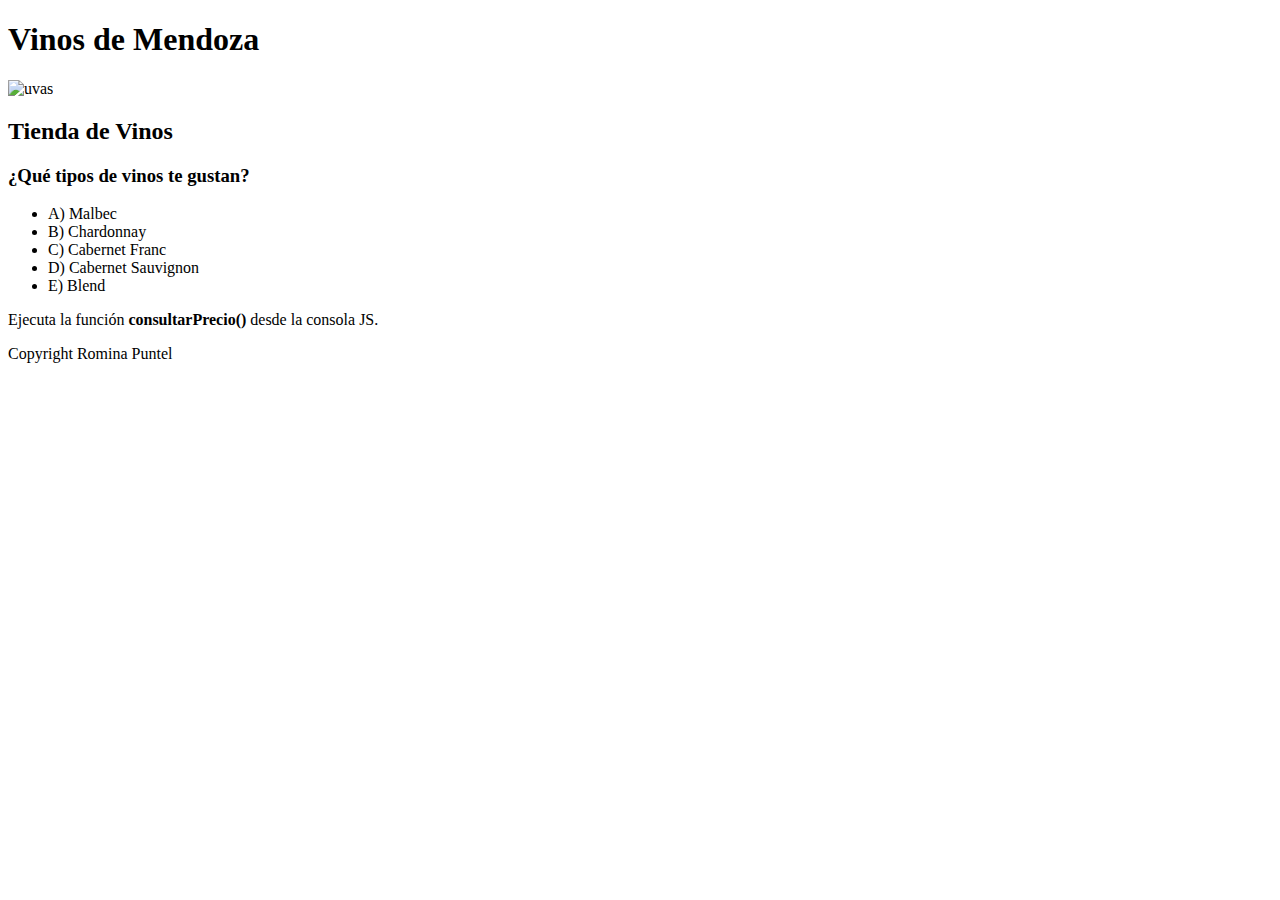
==== index.html @ e84bf6c8 "foto" ====
<!DOCTYPE html>
<html lang="es">

<head>
    <meta charset="UTF-8">
    <title>Vinos de Mendoza</title>
    <meta name="viewport" content="width=device-width, initial-scale=1.0">
    <link rel="stylesheet" href="https://fonts.googleapis.com/css?family=Roboto:300,300italic,700,700italic">
    <link rel="stylesheet" href="https://cdnjs.cloudflare.com/ajax/libs/milligram/1.4.1/milligram.css">
    <link rel="stylesheet" href="./css/stlye.css">
    <script src="./javascript/index.js"></script>
</head>

<body>
    <header>
        <nav>
            <h1>Vinos de Mendoza</h1>
        </nav>

    </header>

    <main>
        <div>
            <div class="contenedor-imagen">
                <img src="assets/viñedos.jpg" alt="uvas">
            </div>

        </div>
        <h2>Tienda de Vinos</h2>
        </section>

        <h3>¿Qué tipos de vinos te gustan?</h3>
        <div class="vinos">
            <ul>
                <li> A) Malbec </li>
                <li> B) Chardonnay </li>
                <li> C) Cabernet Franc</li>
                <li> D) Cabernet Sauvignon</li>
                <li> E) Blend</li>
            </ul>
        </div>

        <div class="div-cotizar">
            <p>Ejecuta la función <strong>consultarPrecio() </strong> desde la consola JS.</p>
        </div>

    </main>
    <footer>
        <p> Copyright Romina Puntel</p>


</body>

</html>
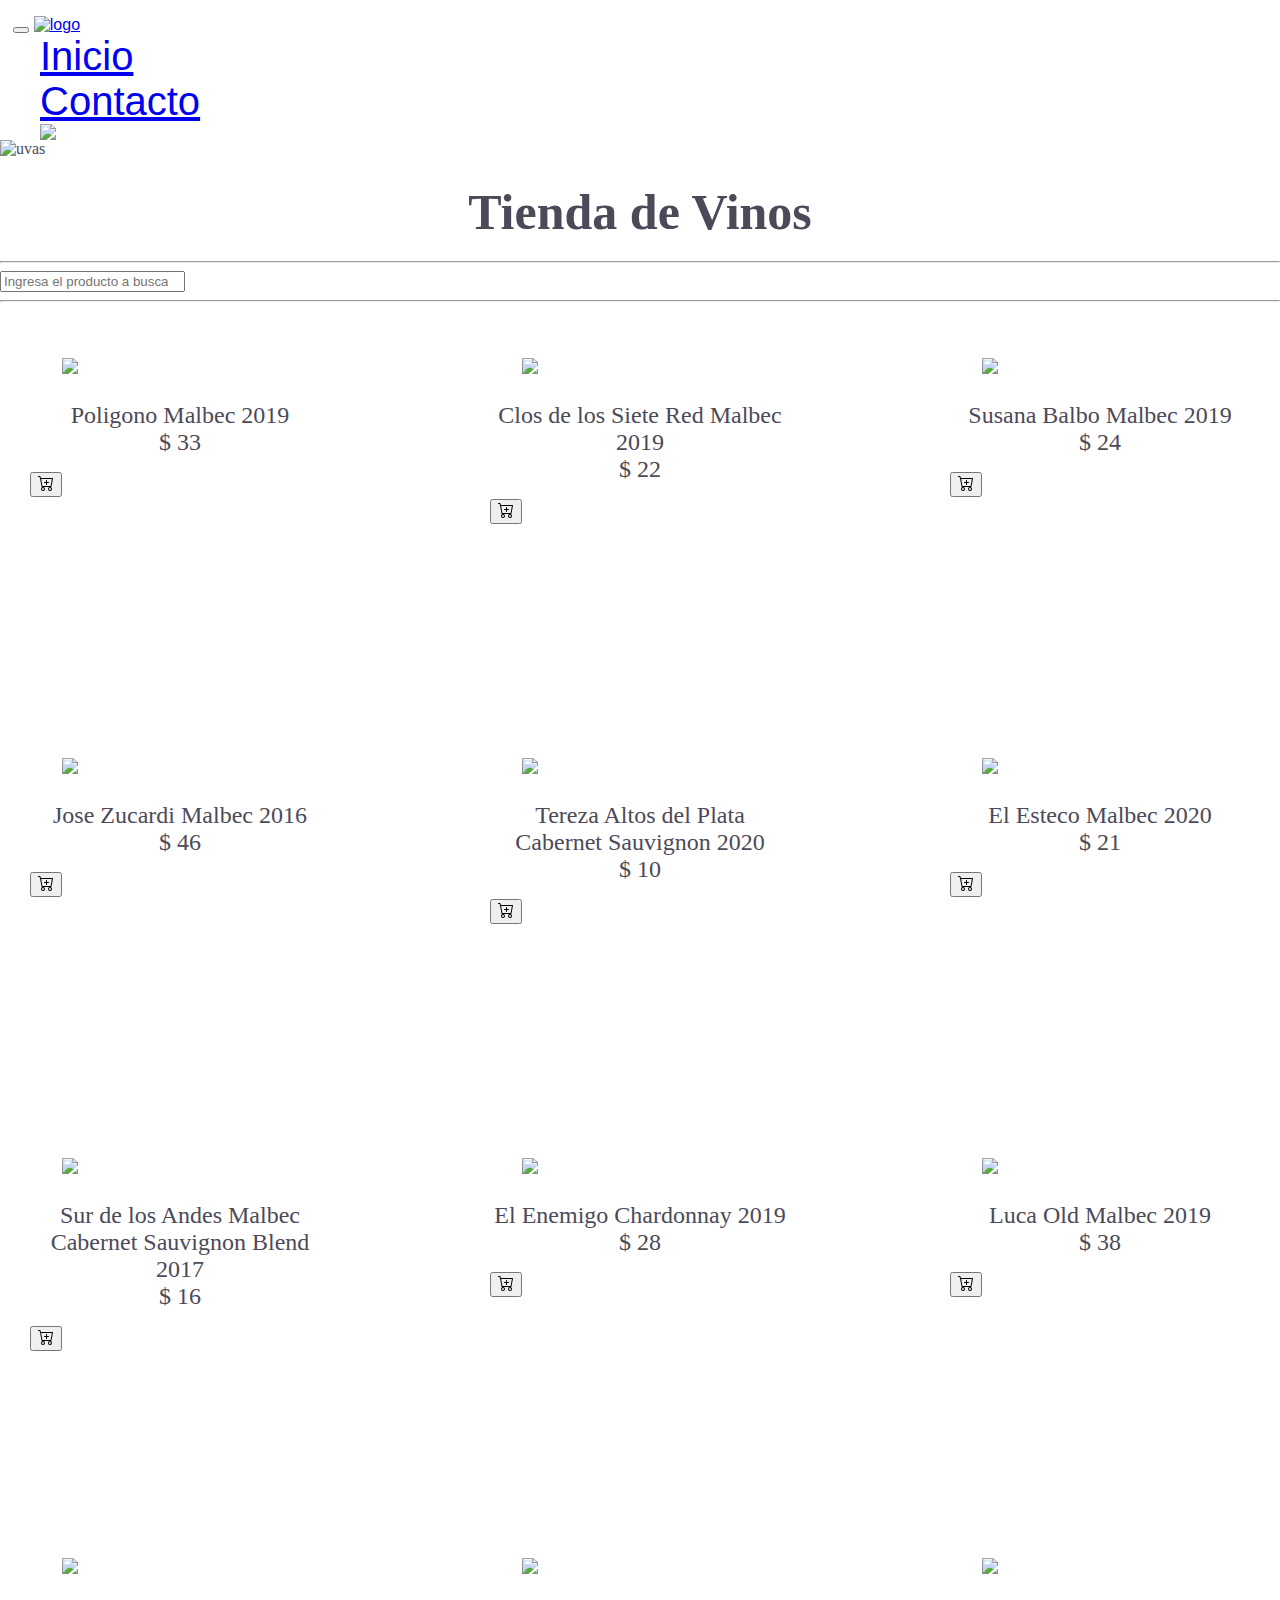
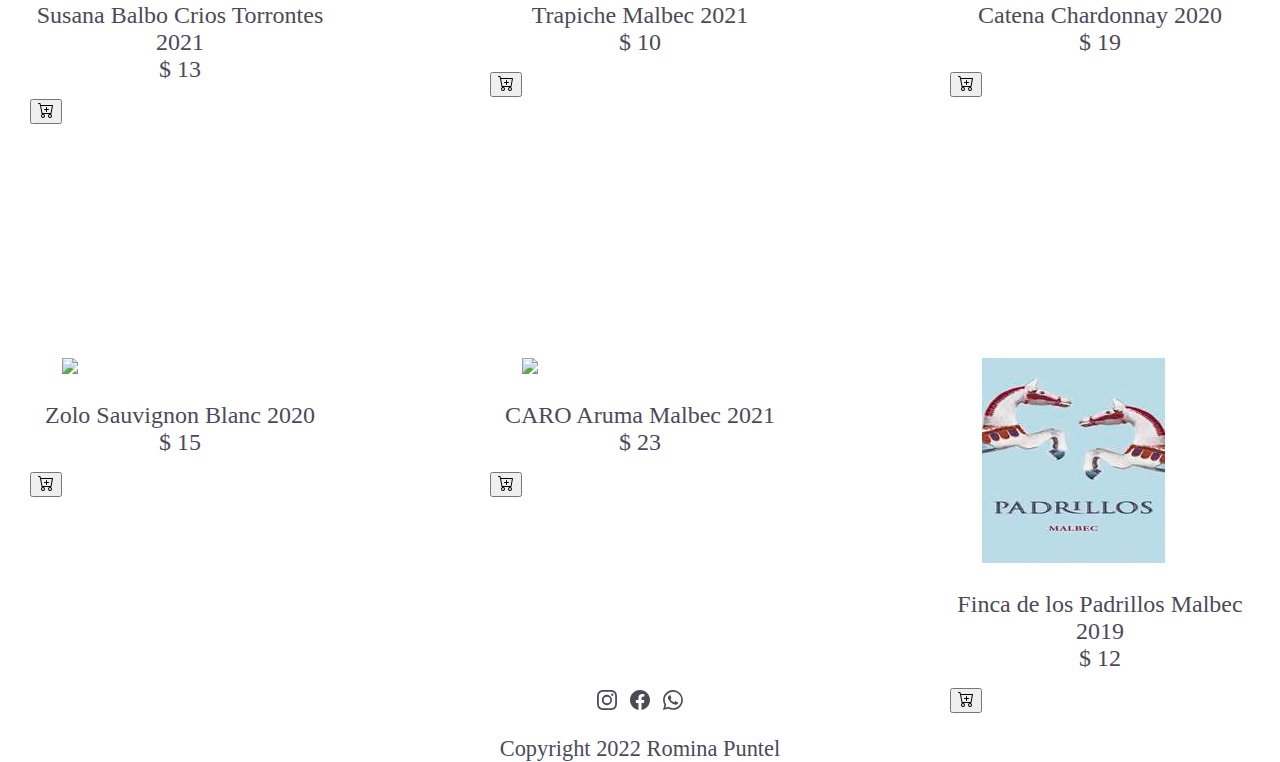
==== commit 22e2f56c: "boton" ====
--- a/index.html
+++ b/index.html
@@ -5,49 +5,85 @@
     <meta charset="UTF-8">
     <title>Vinos de Mendoza</title>
     <meta name="viewport" content="width=device-width, initial-scale=1.0">
+    <link rel="icon" href="assets/favicon.ico" type="image/png">
     <link rel="stylesheet" href="https://fonts.googleapis.com/css?family=Roboto:300,300italic,700,700italic">
     <link rel="stylesheet" href="https://cdnjs.cloudflare.com/ajax/libs/milligram/1.4.1/milligram.css">
+    <link href="https://cdn.jsdelivr.net/npm/bootstrap@5.2.1/dist/css/bootstrap.min.css" rel="stylesheet"
+        integrity="sha384-iYQeCzEYFbKjA/T2uDLTpkwGzCiq6soy8tYaI1GyVh/UjpbCx/TYkiZhlZB6+fzT" crossorigin="anonymous">
     <link rel="stylesheet" href="./css/stlye.css">
     <script src="./javascript/index.js"></script>
+    <script src="./javascript/plantilla.js"></script>
+    <script src="./javascript/productos.js"></script>
+    <script defer src="./javascript/dom.js"></script>
+
 </head>
 
 <body>
     <header>
-        <nav>
-            <h1>Vinos de Mendoza</h1>
+        <nav class="navbar navbar-expand-lg bg-light">
+            <div class="container-fluid">
+                <button class="navbar-toggler" type="button" data-bs-toggle="collapse"
+                    data-bs-target="#navbarNavAltMarkup" aria-controls="navbarNavAltMarkup" aria-expanded="false"
+                    aria-label="Toggle navigation">
+                    <span class="navbar-toggler-icon"></span>
+                </button>
+                <a class="navbar-brand" href="./index.html">
+                    <img src="./assets/logo.png" alt="logo"></a>
+                <div class="collapse navbar-collapse" id="navbarNavAltMarkup">
+                    <div class="navbar-nav">
+                        <a class="nav-link" href="#">Inicio</a>
+                        <a class="nav-link" href="./contacto.html">Contacto</a>
+                        <img src="assets/cart3.svg" class="carrito">
+                    </div>
+                </div>
+            </div>
         </nav>
-
     </header>
 
+
+    <div>
+        <div class="contenedor-imagen">
+            <img src="assets/vinos.jpg" alt="uvas">
+        </div>
+
+    </div>
+    <h3>Tienda de Vinos</h3>
+    <hr>
+    <input type="search" id="inputSearch" placeholder="Ingresa el producto a buscar" class="">
+    <hr>
     <main>
-        <div>
-            <div class="contenedor-imagen">
-                <img src="assets/viñedos.jpg" alt="uvas">
-            </div>
+        <div class="container" id="container">
+
 
         </div>
-        <h2>Tienda de Vinos</h2>
-        </section>
+    </main>
 
-        <h3>¿Qué tipos de vinos te gustan?</h3>
-        <div class="vinos">
-            <ul>
-                <li> A) Malbec </li>
-                <li> B) Chardonnay </li>
-                <li> C) Cabernet Franc</li>
-                <li> D) Cabernet Sauvignon</li>
-                <li> E) Blend</li>
-            </ul>
-        </div>
+    <footer>
+        <nav id="rrss">
+            <a href="https://www.instagram.com/" target="_blank"> <svg xmlns="http://www.w3.org/2000/svg" width="20"
+                    height="20" fill="currentColor" class="bi bi-instagram" viewBox="0 0 16 16">
+                    <path
+                        d="M8 0C5.829 0 5.556.01 4.703.048 3.85.088 3.269.222 2.76.42a3.917 3.917 0 0 0-1.417.923A3.927 3.927 0 0 0 .42 2.76C.222 3.268.087 3.85.048 4.7.01 5.555 0 5.827 0 8.001c0 2.172.01 2.444.048 3.297.04.852.174 1.433.372 1.942.205.526.478.972.923 1.417.444.445.89.719 1.416.923.51.198 1.09.333 1.942.372C5.555 15.99 5.827 16 8 16s2.444-.01 3.298-.048c.851-.04 1.434-.174 1.943-.372a3.916 3.916 0 0 0 1.416-.923c.445-.445.718-.891.923-1.417.197-.509.332-1.09.372-1.942C15.99 10.445 16 10.173 16 8s-.01-2.445-.048-3.299c-.04-.851-.175-1.433-.372-1.941a3.926 3.926 0 0 0-.923-1.417A3.911 3.911 0 0 0 13.24.42c-.51-.198-1.092-.333-1.943-.372C10.443.01 10.172 0 7.998 0h.003zm-.717 1.442h.718c2.136 0 2.389.007 3.232.046.78.035 1.204.166 1.486.275.373.145.64.319.92.599.28.28.453.546.598.92.11.281.24.705.275 1.485.039.843.047 1.096.047 3.231s-.008 2.389-.047 3.232c-.035.78-.166 1.203-.275 1.485a2.47 2.47 0 0 1-.599.919c-.28.28-.546.453-.92.598-.28.11-.704.24-1.485.276-.843.038-1.096.047-3.232.047s-2.39-.009-3.233-.047c-.78-.036-1.203-.166-1.485-.276a2.478 2.478 0 0 1-.92-.598 2.48 2.48 0 0 1-.6-.92c-.109-.281-.24-.705-.275-1.485-.038-.843-.046-1.096-.046-3.233 0-2.136.008-2.388.046-3.231.036-.78.166-1.204.276-1.486.145-.373.319-.64.599-.92.28-.28.546-.453.92-.598.282-.11.705-.24 1.485-.276.738-.034 1.024-.044 2.515-.045v.002zm4.988 1.328a.96.96 0 1 0 0 1.92.96.96 0 0 0 0-1.92zm-4.27 1.122a4.109 4.109 0 1 0 0 8.217 4.109 4.109 0 0 0 0-8.217zm0 1.441a2.667 2.667 0 1 1 0 5.334 2.667 2.667 0 0 1 0-5.334z" />
+                </svg> </a>
+            <a href="http://www.facebook.com" target="_blank"><svg xmlns="http://www.w3.org/2000/svg" width="20"
+                    height="20" fill="currentColor" class="bi bi-facebook" viewBox="0 0 16 16">
+                    <path
+                        d="M16 8.049c0-4.446-3.582-8.05-8-8.05C3.58 0-.002 3.603-.002 8.05c0 4.017 2.926 7.347 6.75 7.951v-5.625h-2.03V8.05H6.75V6.275c0-2.017 1.195-3.131 3.022-3.131.876 0 1.791.157 1.791.157v1.98h-1.009c-.993 0-1.303.621-1.303 1.258v1.51h2.218l-.354 2.326H9.25V16c3.824-.604 6.75-3.934 6.75-7.951z" />
+                </svg></a>
+            <a href="https://wa.me/5401130045019?text=Me%20interesa%20saber%20sobre%20tus%20servicios!"
+                target="blank"><svg xmlns="http://www.w3.org/2000/svg" width="20" height="20" fill="currentColor"
+                    class="bi bi-whatsapp" viewBox="0 0 16 16">
+                    <path
+                        d="M13.601 2.326A7.854 7.854 0 0 0 7.994 0C3.627 0 .068 3.558.064 7.926c0 1.399.366 2.76 1.057 3.965L0 16l4.204-1.102a7.933 7.933 0 0 0 3.79.965h.004c4.368 0 7.926-3.558 7.93-7.93A7.898 7.898 0 0 0 13.6 2.326zM7.994 14.521a6.573 6.573 0 0 1-3.356-.92l-.24-.144-2.494.654.666-2.433-.156-.251a6.56 6.56 0 0 1-1.007-3.505c0-3.626 2.957-6.584 6.591-6.584a6.56 6.56 0 0 1 4.66 1.931 6.557 6.557 0 0 1 1.928 4.66c-.004 3.639-2.961 6.592-6.592 6.592zm3.615-4.934c-.197-.099-1.17-.578-1.353-.646-.182-.065-.315-.099-.445.099-.133.197-.513.646-.627.775-.114.133-.232.148-.43.05-.197-.1-.836-.308-1.592-.985-.59-.525-.985-1.175-1.103-1.372-.114-.198-.011-.304.088-.403.087-.088.197-.232.296-.346.1-.114.133-.198.198-.33.065-.134.034-.248-.015-.347-.05-.099-.445-1.076-.612-1.47-.16-.389-.323-.335-.445-.34-.114-.007-.247-.007-.38-.007a.729.729 0 0 0-.529.247c-.182.198-.691.677-.691 1.654 0 .977.71 1.916.81 2.049.098.133 1.394 2.132 3.383 2.992.47.205.84.326 1.129.418.475.152.904.129 1.246.08.38-.058 1.171-.48 1.338-.943.164-.464.164-.86.114-.943-.049-.084-.182-.133-.38-.232z" />
+                </svg></a>
+        </nav>
+        <p class="copyright">Copyright 2022 Romina Puntel</p>
 
-        <div class="div-cotizar">
-            <p>Ejecuta la función <strong>consultarPrecio() </strong> desde la consola JS.</p>
-        </div>
+    </footer>
 
-    </main>
-    <footer>
-        <p> Copyright Romina Puntel</p>
-
+    <script src="https://cdn.jsdelivr.net/npm/bootstrap@5.2.2/dist/js/bootstrap.bundle.min.js"
+        integrity="sha384-OERcA2EqjJCMA+/3y+gxIOqMEjwtxJY7qPCqsdltbNJuaOe923+mo//f6V8Qbsw3"
+        crossorigin="anonymous"></script>
 
 </body>
 
--- a/css/stlye.css
+++ b/css/stlye.css
@@ -0,0 +1,146 @@
+body {
+    margin: 0;
+    padding: 0;
+    width: 100%;
+    color: #4C4A59;
+}
+
+header {
+    position: relative;
+    width: 100%;
+    font-family: "Open Sans", sans-serif;
+    background-color: #FFFFFF;
+}
+
+header .container {
+    display: flex;
+    justify-content: space-between;
+    background-color: #FFFFFF;
+}
+
+header .navbar {
+    align-items: baseline;
+    justify-content: space-between;
+    padding: 0;
+}
+
+header #navbarNavAltMarkup {
+    flex-basis: 100%;
+    flex-grow: 1;
+    justify-content: flex-end;
+}
+
+header .navbar-toggler {
+    position: inherit;
+    margin-left: 1em;
+    margin-top: 2em;
+}
+
+header nav a img {
+    width: 30em;
+    margin-top: 0;
+}
+
+header nav ul li a {
+    text-decoration: none;
+}
+
+.navbar-nav {
+    color: #4C4A59;
+    display: flex;
+    flex-direction: column;
+    column-gap: 30px;
+    margin-left: 1em;
+    font-size: 2.5em;
+}
+
+.carrito {
+    width: 1.5em;
+    color: #4C4A59;
+}
+
+.container {
+    gap: 100px;
+    display: flex;
+    flex-direction: row;
+    flex-wrap: wrap;
+    justify-content: flex-start;
+}
+
+.card {
+    height: 300px;
+    width: 300px;
+    border: none;
+    margin: 0 auto;
+}
+
+.card-price {
+    text-align: center;
+    font-size: 1.5em;
+}
+
+.card-image {
+    justify-content: center;
+    width: 17em;
+    margin-top: 3em;
+    margin-left: 2em;
+}
+
+.card-name {
+    text-align: center;
+    color: #4C4A59;
+    font-size: 1.5em;
+    margin-top: 1em;
+}
+
+.card-button {
+    align-self: center;
+    margin-top: 1em;
+}
+
+h3 {
+    display: flex;
+    justify-content: center;
+    align-items: center;
+    margin-bottom: 20px;
+    margin-top: 25px;
+    font-size: 50px;
+}
+
+.div-cotizar p {
+    text-align: center;
+}
+
+footer {
+    margin-top: 5em;
+    margin-bottom: 0;
+    width: 100%;
+}
+
+footer #rrss {
+    display: flex;
+    flex-direction: row;
+    justify-content: space-around;
+    width: 100px;
+    margin: 2em auto 0;
+}
+
+footer #rrss svg {
+    color: #4C4A59;
+    transition-duration: all 2s;
+    transition-property: transform;
+    transition-timing-function: ease;
+    transition-delay: 1s;
+    font-size: 1.8em;
+}
+
+footer #rrss svg .hover {
+    transform: scale(1.2, 1.2);
+    color: #4C4A59;
+}
+
+footer .copyright {
+    text-align: center;
+    font-size: 1.4em;
+    margin-bottom: 0;
+}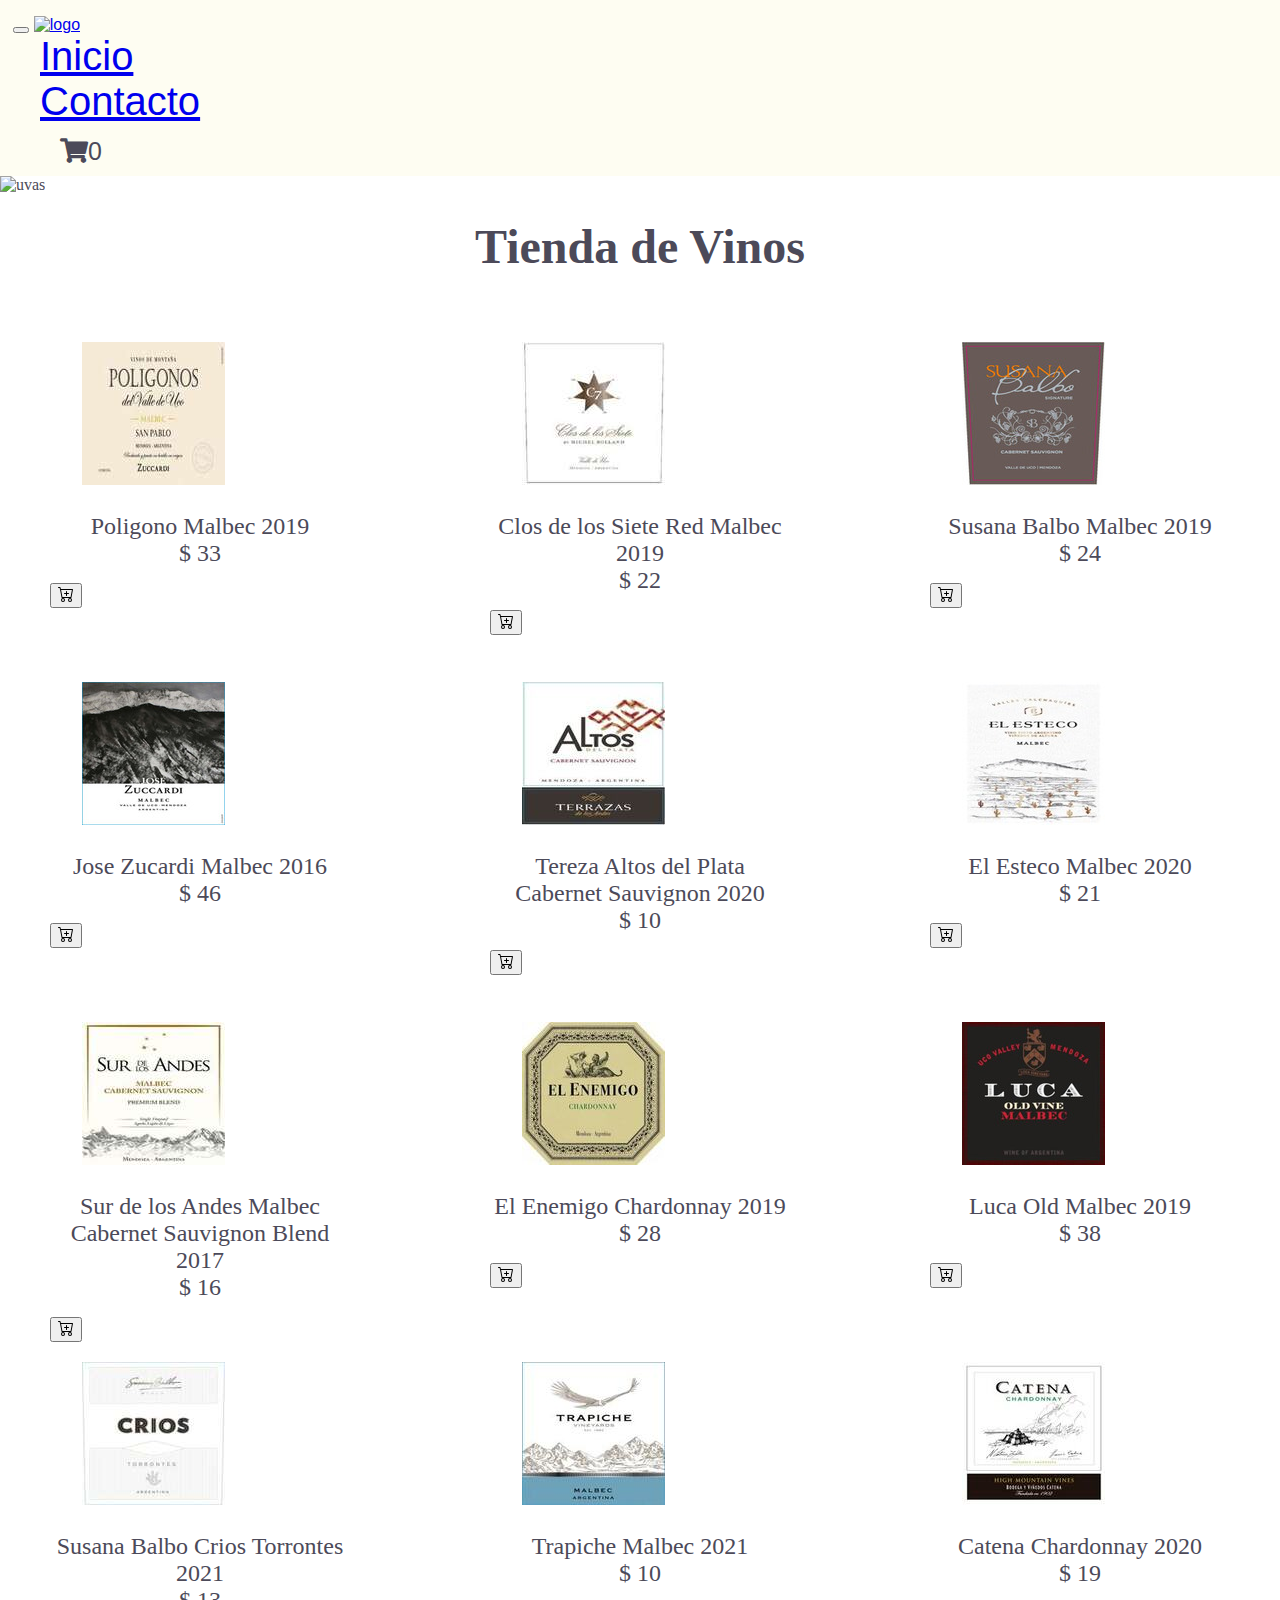
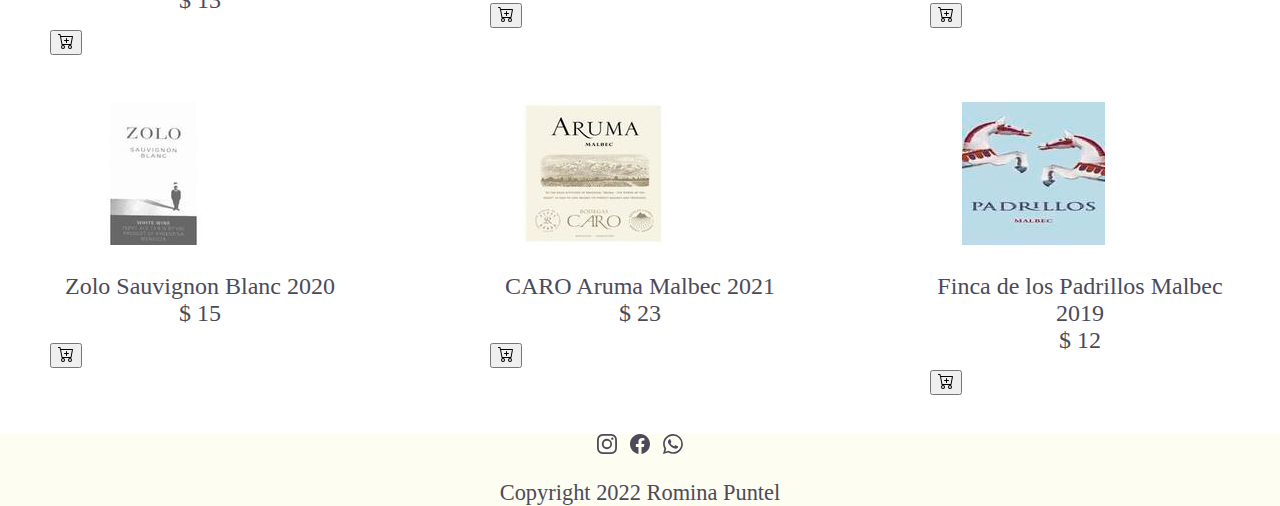
==== commit 72686eca: "carritomodificaciones" ====
--- a/index.html
+++ b/index.html
@@ -10,11 +10,15 @@
     <link rel="stylesheet" href="https://cdnjs.cloudflare.com/ajax/libs/milligram/1.4.1/milligram.css">
     <link href="https://cdn.jsdelivr.net/npm/bootstrap@5.2.1/dist/css/bootstrap.min.css" rel="stylesheet"
         integrity="sha384-iYQeCzEYFbKjA/T2uDLTpkwGzCiq6soy8tYaI1GyVh/UjpbCx/TYkiZhlZB6+fzT" crossorigin="anonymous">
+    <link href="https://use.fontawesome.com/releases/v5.0.1/css/all.css" rel="stylesheet">
     <link rel="stylesheet" href="./css/stlye.css">
-    <script src="./javascript/index.js"></script>
+    <link rel="stylesheet" type="text/css" href="https://cdn.jsdelivr.net/npm/toastify-js/src/toastify.min.css" />
+    <script src="//cdn.jsdelivr.net/npm/sweetalert2@11"></script>
+    <script src="https://cdn.jsdelivr.net/npm/toastify-js"></script>
     <script src="./javascript/plantilla.js"></script>
-    <script src="./javascript/productos.js"></script>
-    <script defer src="./javascript/dom.js"></script>
+    <script defer src="./javascript/carrito.js"></script>
+    <script src="javascript/alert.js"></script>
+    <script defer src="./javascript/index.js"></script>
 
 </head>
 
@@ -33,10 +37,12 @@
                     <div class="navbar-nav">
                         <a class="nav-link" href="#">Inicio</a>
                         <a class="nav-link" href="./contacto.html">Contacto</a>
-                        <img src="assets/cart3.svg" class="carrito">
+                        <a href="./checkout.html">
+                            <button id="boton-carrito"><i class="fas fa-shopping-cart"></i><span
+                                    id="contadorCarrito">0</span></button>
+                        </a>
                     </div>
                 </div>
-            </div>
         </nav>
     </header>
 
@@ -48,9 +54,7 @@
 
     </div>
     <h3>Tienda de Vinos</h3>
-    <hr>
-    <input type="search" id="inputSearch" placeholder="Ingresa el producto a buscar" class="">
-    <hr>
+
     <main>
         <div class="container" id="container">
 
@@ -80,11 +84,11 @@
         <p class="copyright">Copyright 2022 Romina Puntel</p>
 
     </footer>
-
     <script src="https://cdn.jsdelivr.net/npm/bootstrap@5.2.2/dist/js/bootstrap.bundle.min.js"
         integrity="sha384-OERcA2EqjJCMA+/3y+gxIOqMEjwtxJY7qPCqsdltbNJuaOe923+mo//f6V8Qbsw3"
         crossorigin="anonymous"></script>
 
+    <script type="text/javascript" src="https://cdn.jsdelivr.net/npm/toastify-js"></script>
 </body>
 
 </html>--- a/css/stlye.css
+++ b/css/stlye.css
@@ -9,13 +9,15 @@
     position: relative;
     width: 100%;
     font-family: "Open Sans", sans-serif;
-    background-color: #FFFFFF;
 }
 
 header .container {
     display: flex;
     justify-content: space-between;
-    background-color: #FFFFFF;
+}
+
+.container-fluid {
+    background-color: #FEFDF2;
 }
 
 header .navbar {
@@ -60,12 +62,14 @@
 }
 
 .container {
-    gap: 100px;
+    gap: 40px;
     display: flex;
     flex-direction: row;
     flex-wrap: wrap;
     justify-content: flex-start;
 }
+
+
 
 .card {
     height: 300px;
@@ -80,7 +84,7 @@
 }
 
 .card-image {
-    justify-content: center;
+    align-self: center;
     width: 17em;
     margin-top: 3em;
     margin-left: 2em;
@@ -96,6 +100,44 @@
 .card-button {
     align-self: center;
     margin-top: 1em;
+}
+
+#boton-carrito {
+    border: none;
+    color: #4C4A59;
+    font-size: 25px;
+    background-color: #FEFDF2;
+    border-radius: 50%;
+    padding: 10px 20px;
+    transition: all .3s;
+}
+
+#compra {
+    border: none;
+    background-color: #4C4A59;
+    align-items: center;
+}
+
+#boton-carrito:hover {
+    cursor: pointer;
+    color: white;
+    background-color: royalblue;
+}
+
+#boton-carrito:focus {
+    outline: none;
+}
+
+.titulos {
+    font-size: 18px
+}
+
+.checkoutCarrito {
+    font-size: 14px;
+}
+
+#compra {
+    margin-left: 67em;
 }
 
 h3 {
@@ -104,10 +146,74 @@
     align-items: center;
     margin-bottom: 20px;
     margin-top: 25px;
-    font-size: 50px;
+    font-size: 3em;
+}
+
+
+h1 {
+    font-size: 3em;
+    text-align: center;
+    margin-top: 1em;
+    margin-bottom: 2em;
+
+}
+
+table {
+    max-width: 800px;
 }
 
 .div-cotizar p {
+    text-align: center;
+}
+
+.precioProducto {
+    font-size: 18px;
+    text-align: center;
+}
+
+table {
+    margin: 0 auto;
+    width: 100%;
+    margin-bottom: 60px;
+}
+
+form {
+    margin-top: 5em;
+    max-width: 500px;
+    margin: 30px auto;
+    text-align: left;
+    font-family: "Open Sans", sans-serif;
+}
+
+form div {
+    margin-bottom: 1em;
+}
+
+form label {
+    display: block;
+}
+
+form input[type=text],
+form textarea,
+form input[type=email],
+form input[type=tel] {
+    width: 100%;
+    padding: 4px;
+    box-sizing: border-box;
+}
+
+form input[type=submit],
+form input[type=reset] {
+    border: 0;
+    padding: 2px 10px;
+    background-color: #4C4A59;
+}
+
+.botonesForm {
+    margin-bottom: 12em;
+}
+
+.botonComprar {
     text-align: center;
 }
 
@@ -115,6 +221,7 @@
     margin-top: 5em;
     margin-bottom: 0;
     width: 100%;
+    background-color: #FEFDF2;
 }
 
 footer #rrss {
@@ -123,6 +230,7 @@
     justify-content: space-around;
     width: 100px;
     margin: 2em auto 0;
+    margin-bottom: 1em;
 }
 
 footer #rrss svg {
@@ -139,6 +247,7 @@
     color: #4C4A59;
 }
 
+
 footer .copyright {
     text-align: center;
     font-size: 1.4em;
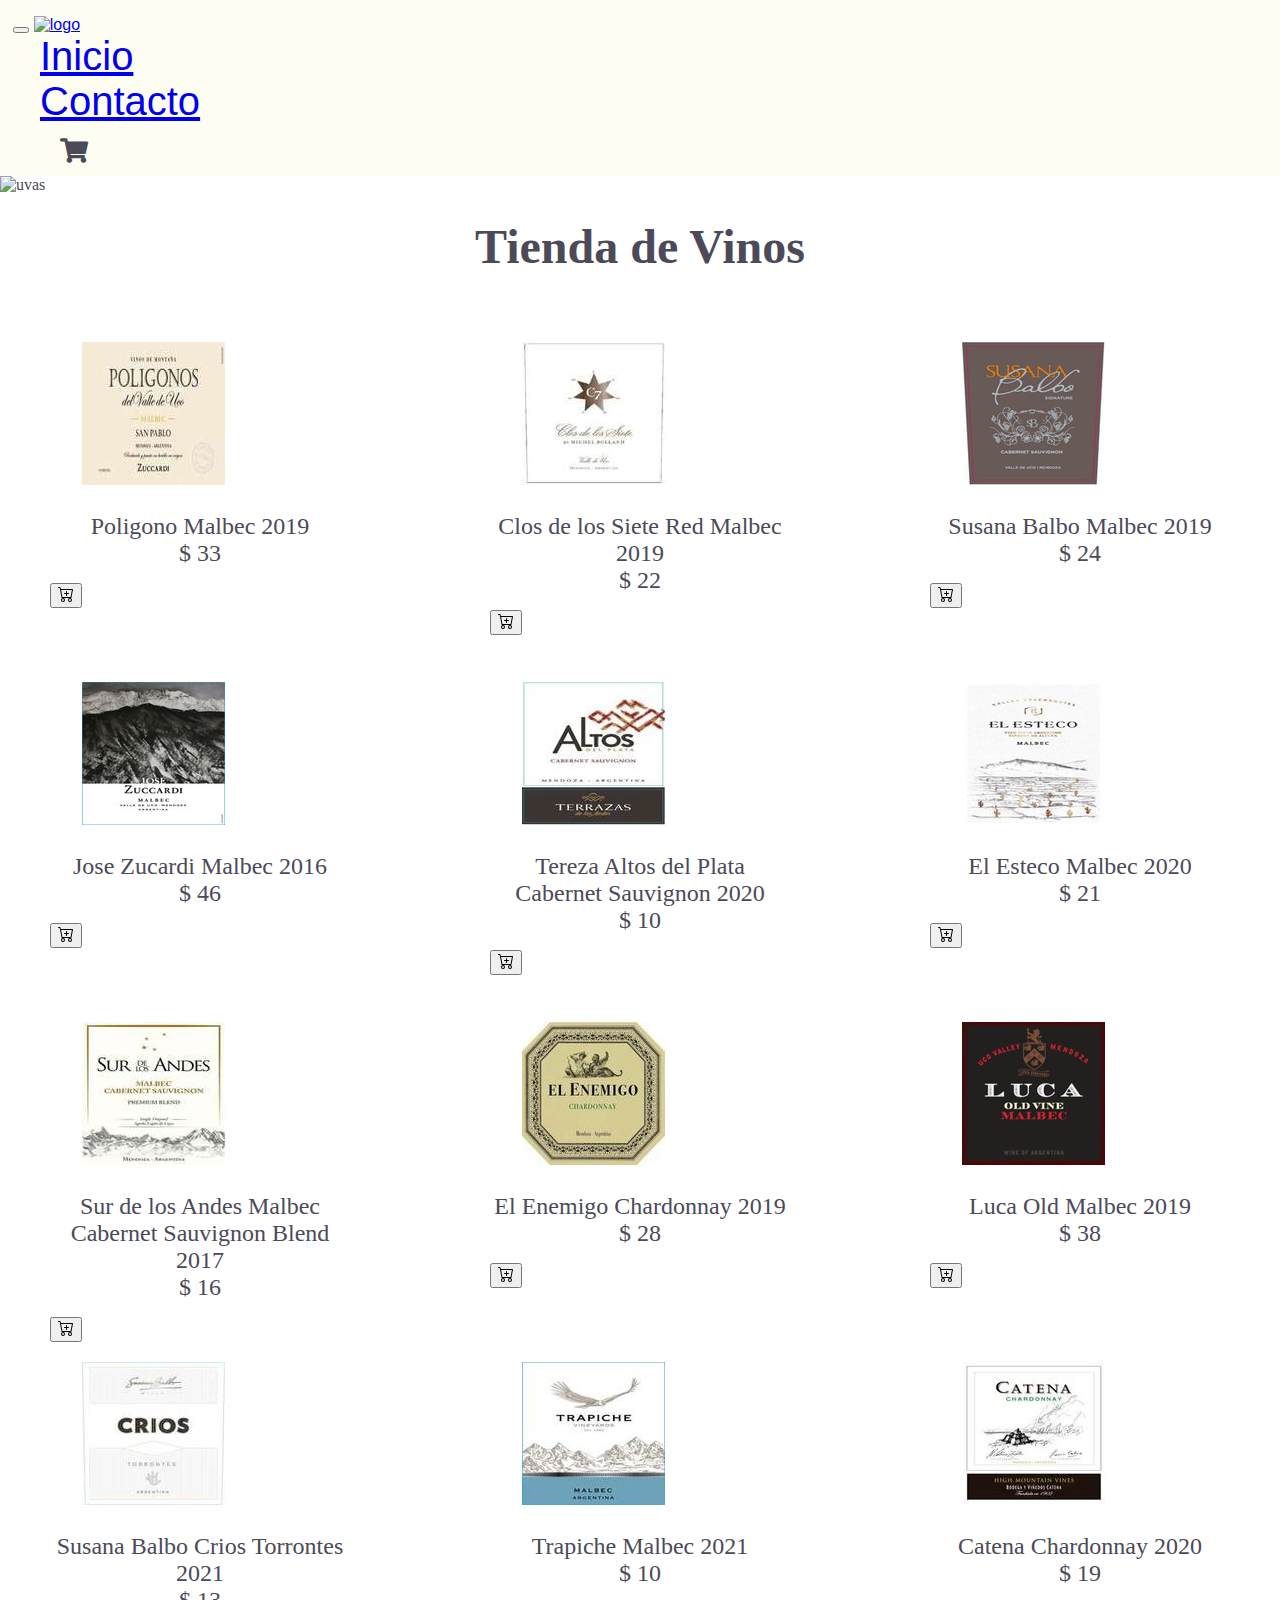
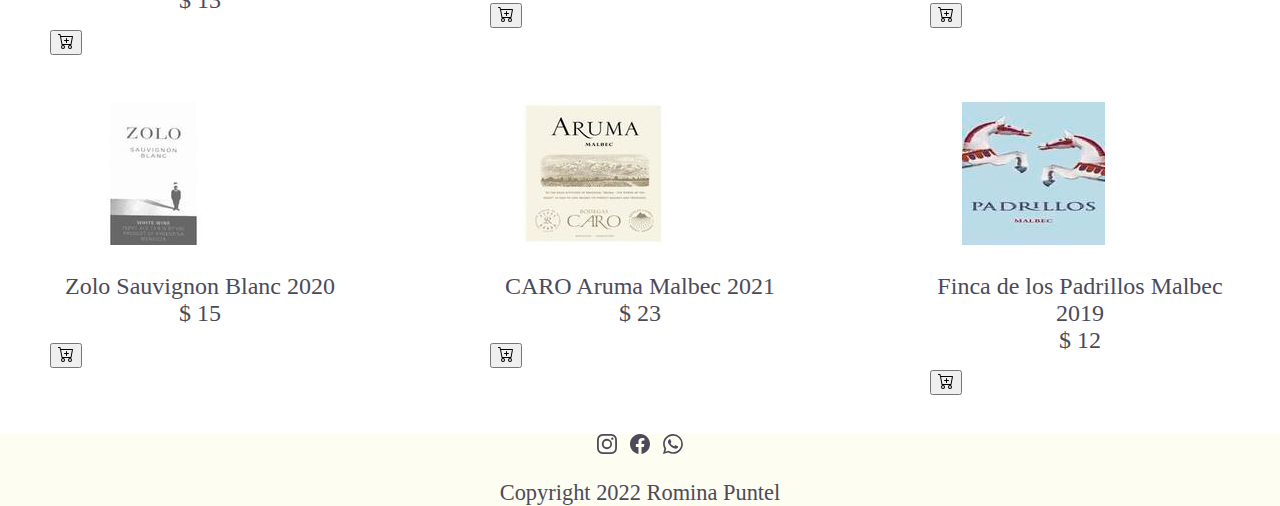
==== commit 2ca5925c: "ag" ====
--- a/index.html
+++ b/index.html
@@ -16,7 +16,6 @@
     <script src="//cdn.jsdelivr.net/npm/sweetalert2@11"></script>
     <script src="https://cdn.jsdelivr.net/npm/toastify-js"></script>
     <script src="./javascript/plantilla.js"></script>
-    <script defer src="./javascript/carrito.js"></script>
     <script src="javascript/alert.js"></script>
     <script defer src="./javascript/index.js"></script>
 
@@ -39,7 +38,7 @@
                         <a class="nav-link" href="./contacto.html">Contacto</a>
                         <a href="./checkout.html">
                             <button id="boton-carrito"><i class="fas fa-shopping-cart"></i><span
-                                    id="contadorCarrito">0</span></button>
+                                    id="contadorCarrito"></span></button>
                         </a>
                     </div>
                 </div>
